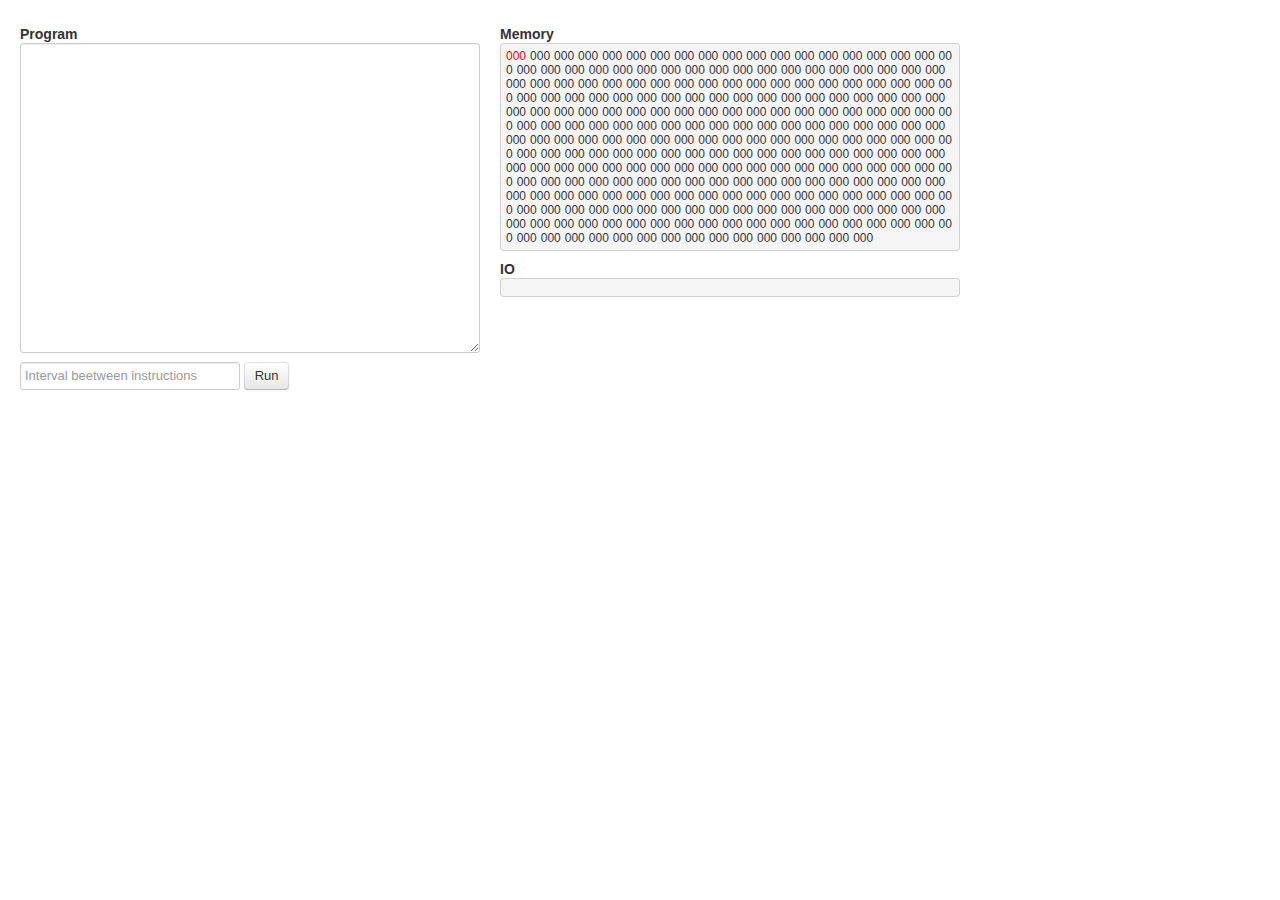
==== index.html @ 015f910c "some changes" ====
<!DOCTYPE html>

<html>
	<head>
		<link href="bootstrap/css/bootstrap.css" rel="stylesheet">
		<link href="style.css" rel="stylesheet">
		<!-- Le HTML5 shim, for IE6-8 support of HTML5 elements -->
		<!--[if lt IE 9]>
			<script src="http://html5shim.googlecode.com/svn/trunk/html5.js"></script>
		<![endif]-->
		<script src="./jquery.js"></script>
		<script src="./trybf-utils.js"></script>
		<script src="./trybf-memory.js"></script>
		<script src="./trybf.js"></script>
	</head>
	
	<body>
		<div class="container-fluid" id="bf">
			<div id="edit" class="row">
				<div class="span6">
					<h4>Program</h4>
					<textarea id="code" class="span6" style="height:300px;"></textarea>
					<form class="form-inline" action="#">
						<input id="interval" placeholder="Interval beetween instructions" type="number">
						<button id="run" class="btn">Run</button>
					</form>
				</div>
				
				<div class="span6">
					<h4>Memory</h4>
					<pre id="mem"></pre>
					<h4>IO</h4>
					<pre id="output"></pre>
				</div>
			</div> 
		</div>
	</body>
</html>
---- style.css ----
#bf {
	position : relative;
	top : 25px;
}

#mem {
	font : 12px sans-serif;
	padding : 5px;
}

#mem > span {
	margin-right : 4px;
}

#mem > .active {
	color : red;
}
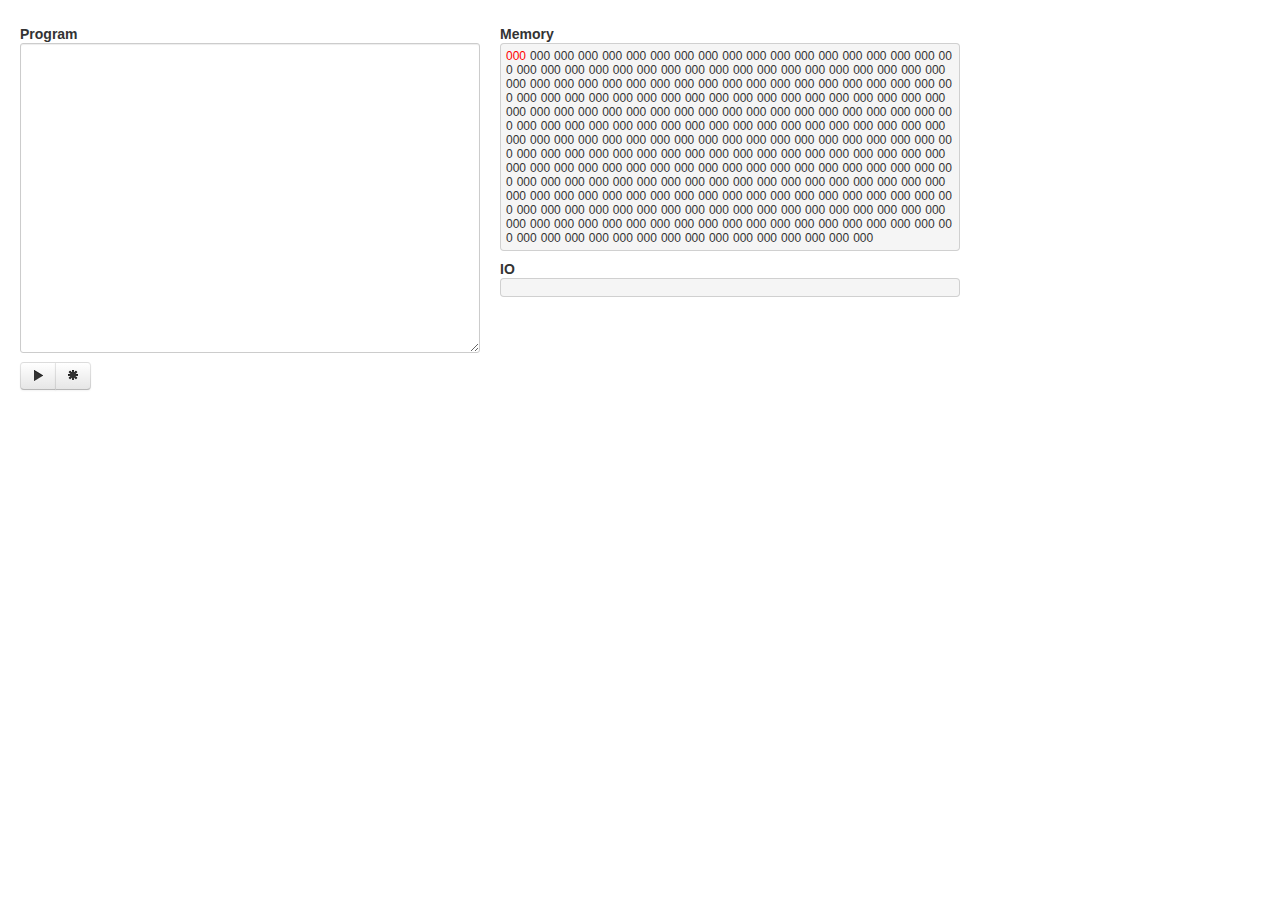
==== commit 65cfbfe7: "title" ====
--- a/index.html
+++ b/index.html
@@ -2,7 +2,8 @@
 
 <html>
 	<head>
-		<link href="bootstrap/css/bootstrap.css" rel="stylesheet">
+		<link href="bootstrap/css/bootstrap.min.css" rel="stylesheet">
+		<link href="bootstrap/js/bootstrap.min.js" rel="stylesheet">
 		<link href="style.css" rel="stylesheet">
 		<!-- Le HTML5 shim, for IE6-8 support of HTML5 elements -->
 		<!--[if lt IE 9]>
@@ -12,6 +13,7 @@
 		<script src="./trybf-utils.js"></script>
 		<script src="./trybf-memory.js"></script>
 		<script src="./trybf.js"></script>
+		<title>TryBF</title>
 	</head>
 	
 	<body>
@@ -20,10 +22,33 @@
 				<div class="span6">
 					<h4>Program</h4>
 					<textarea id="code" class="span6" style="height:300px;"></textarea>
-					<form class="form-inline" action="#">
-						<input id="interval" placeholder="Interval beetween instructions" type="number">
-						<button id="run" class="btn">Run</button>
-					</form>
+					
+					<div class="btn-group" id="edit-mode">
+						<button id="run" class="btn" title="Run program">
+							<i class="icon-play"></i>
+						</button>
+						<button id="debug" class="btn" title="Start debugging">
+							<i class="icon-asterisk"></i>
+						</button>
+					</div>
+					
+					<div class="btn-group" id="run-mode" hidden>
+						<button id="stop" class="btn" title="Stop program running">
+								<i class="icon-stop"></i>
+						</button>
+					</div>
+					
+					<div class="btn-group" id="debug-mode" hidden>
+						<button id="stop" class="btn" title="Stop debugging">
+							<i class="icon-stop"></i>
+						</button>
+						<button id="step" class="btn" title="Go to next instruction">
+							<i class="icon-step-forward"></i>
+						</button>
+						<button id="stepto" class="btn" title="Go to next (breakpoint)">
+							<i class="icon-fast-forward"></i>
+						</button>
+					</div>
 				</div>
 				
 				<div class="span6">
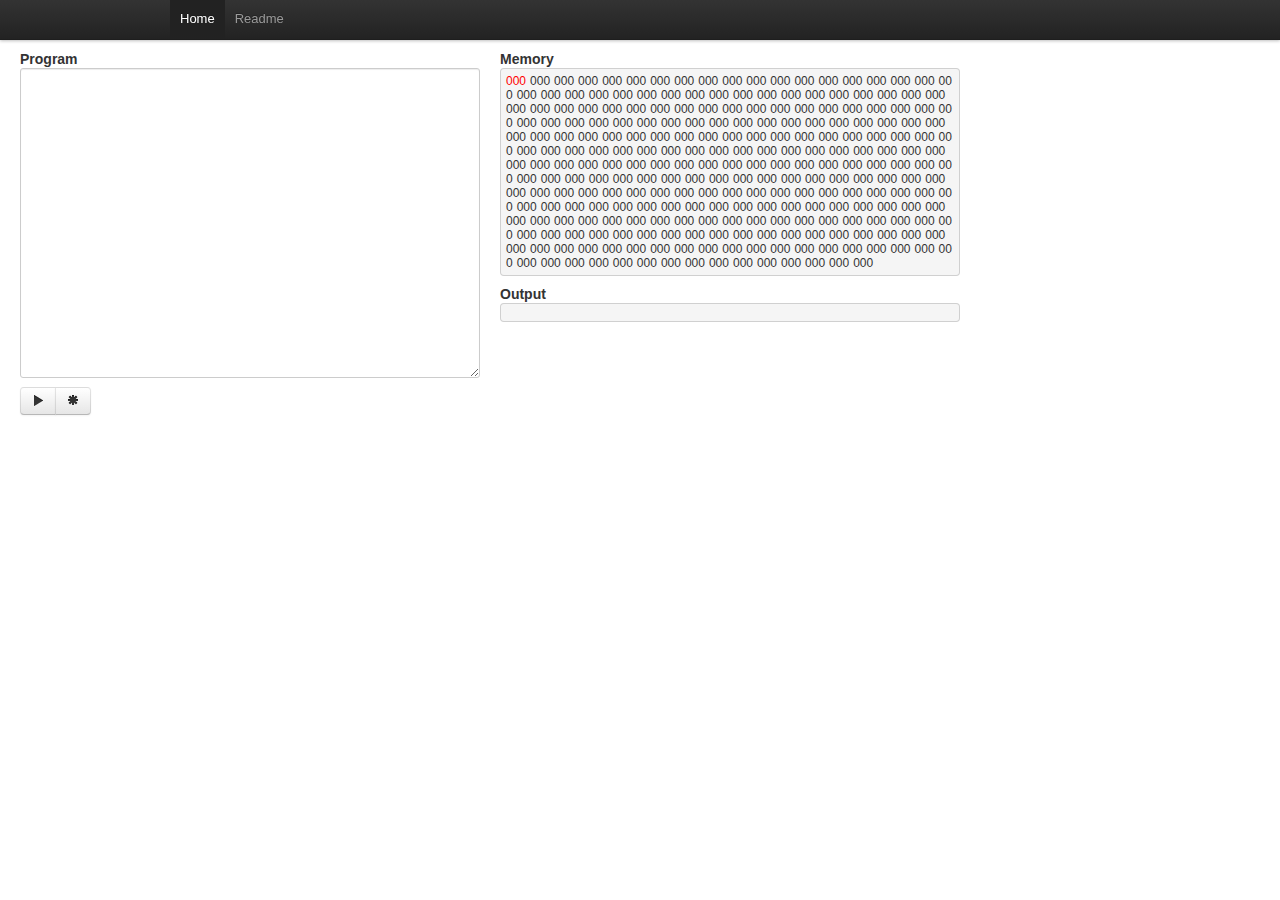
==== commit d97192ad: "Merge https://github.com/trybf/trybf.github.com into develop" ====
--- a/index.html
+++ b/index.html
@@ -17,6 +17,21 @@
 	</head>
 	
 	<body>
+		<div class="navbar navbar-fixed-top">
+			<div class="navbar-inner">
+				<div class="container">
+				    <ul class="nav">
+						<li class="active">
+							<a href="index.html">Home</a>
+						</li>
+						<li>
+							<a href="readme.html">Readme</a>
+						</li>
+					</ul>
+				</div>
+			</div>
+		</div>
+		
 		<div class="container-fluid" id="bf">
 			<div id="edit" class="row">
 				<div class="span6">
@@ -54,7 +69,7 @@
 				<div class="span6">
 					<h4>Memory</h4>
 					<pre id="mem"></pre>
-					<h4>IO</h4>
+					<h4>Output</h4>
 					<pre id="output"></pre>
 				</div>
 			</div> 
--- a/style.css
+++ b/style.css
@@ -1,6 +1,10 @@
 #bf {
 	position : relative;
-	top : 25px;
+	top : 50px;
+}
+
+#code {
+	font-family: Courier, sans-serif;
 }
 
 #mem {
@@ -15,3 +19,11 @@
 #mem > .active {
 	color : red;
 }
+
+#edit-mode, #run-mode, #debug-mode {
+	margin-left : 0px;
+}
+
+#readme {
+	margin-right: 5px;
+}
